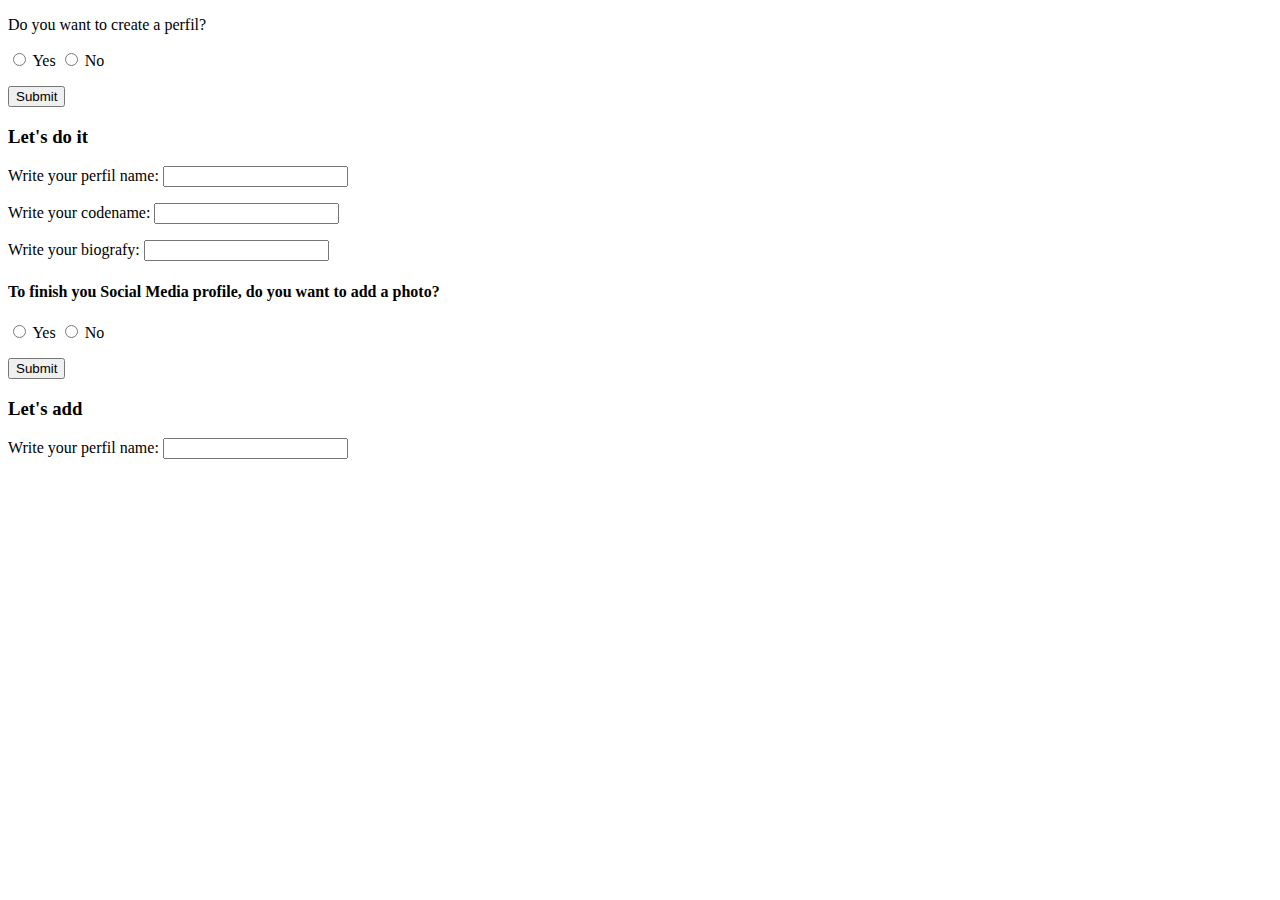
==== src/form.html @ 65a95569 "feat: Adicionando nova página para criar uma rede social personalizada." ====
<!DOCTYPE html>
<html lang="en">
<head>
    <meta charset="UTF-8">
    <meta name="viewport" content="width=device-width, initial-scale=1.0">
    <title>Document</title>
</head>
<body>
    <forms>
        <p>Do you want to create a perfil?</p>
        <input type="radio" id="yes" name="option" value="yes">
        <label for="yes"> Yes </label>
        <input type="radio" id="no" name="option" value="no">
        <label for="no"> No </label> <p></p>
        <input type="submit">
        <div class="ifYes">
            <h3>Let's do it</h3>
            <label for="name"> Write your perfil name: </label>
            <input type="text" id="name" name="name" value=""> <p></p>
            <label for="codename"> Write your codename: </label> 
            <input type="text" id="codename" name="codename" value=""><p></p>
            <label for="codename"> Write your biografy: </label> 
            <input type="text" id="codename" name="codename" value="">
            <h4>To finish you Social Media profile, do you want to add a photo? </h4>
            <input type="radio" id="yes" name="option" value="yes">
            <label for="yes"> Yes </label>
            <input type="radio" id="no" name="option" value="no">
            <label for="no"> No </label> <p></p>
            <input type="submit">    
            <div class="ifYes">
                <h3>Let's add</h3>
                <label for="name"> Write your perfil name: </label>
                <input type="text" id="name" name="name" value=""> <p></p>
            </div>
        </div>
    </forms>
</body>
</html>
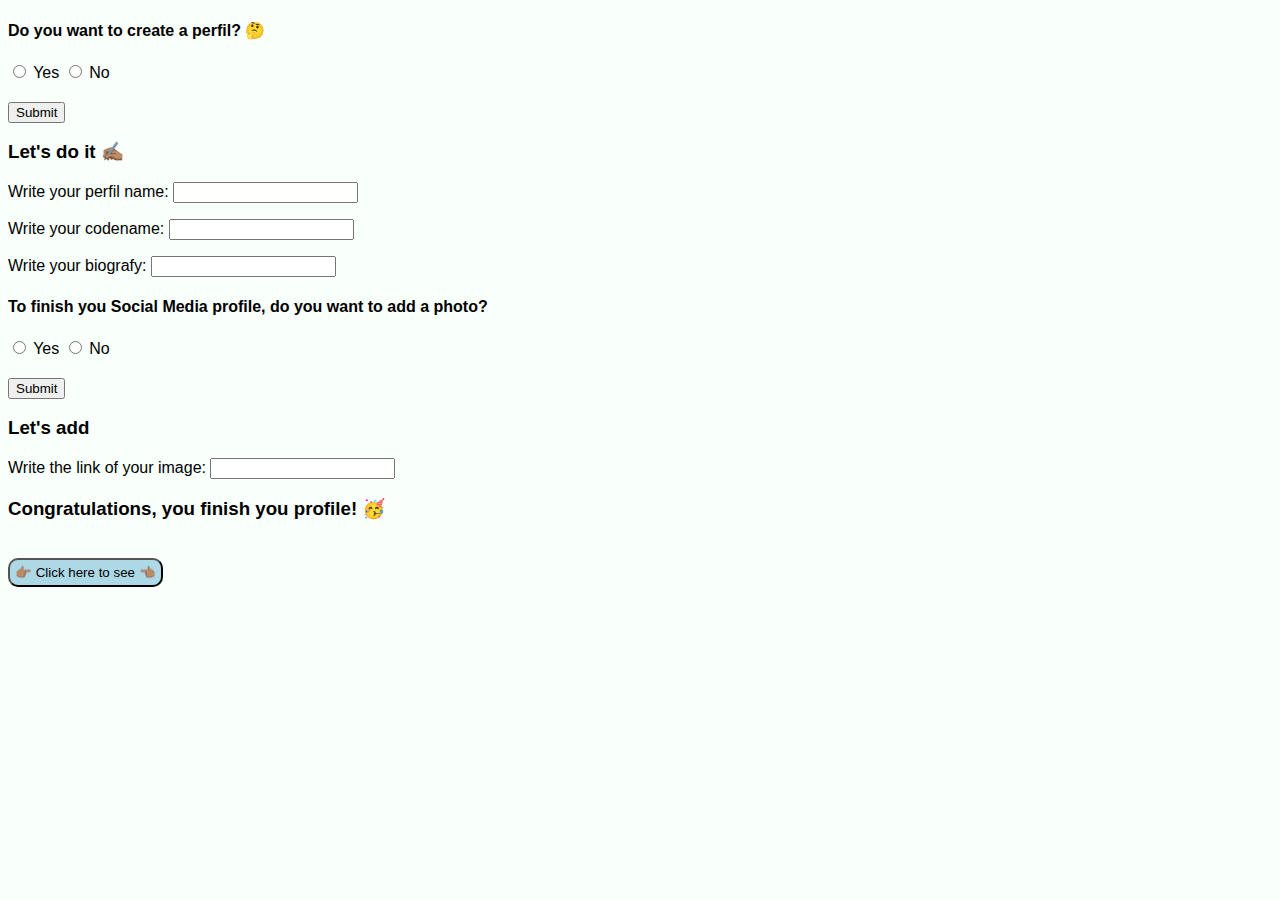
==== commit 8848ab35: "feat: Adicionando funcionalidade de redirecionamento do forms para a página da rede social." ====
--- a/src/form.html
+++ b/src/form.html
@@ -1,38 +1,45 @@
 <!DOCTYPE html>
 <html lang="en">
 <head>
+    <link rel="stylesheet" href="style.css">
     <meta charset="UTF-8">
     <meta name="viewport" content="width=device-width, initial-scale=1.0">
     <title>Document</title>
 </head>
 <body>
     <forms>
-        <p>Do you want to create a perfil?</p>
-        <input type="radio" id="yes" name="option" value="yes">
+        <h4>Do you want to create a perfil? 🤔</h4>
+        <input type="radio" name="option" value="yes">
         <label for="yes"> Yes </label>
-        <input type="radio" id="no" name="option" value="no">
-        <label for="no"> No </label> <p></p>
-        <input type="submit">
-        <div class="ifYes">
-            <h3>Let's do it</h3>
+        <input type="radio" name="option" value="no">
+        <label for="no"> No </label> <br>
+        <input id="createProfile" type="submit">
+        <div class="createProfile">
+            <h3>Let's do it ✍🏽</h3>
             <label for="name"> Write your perfil name: </label>
             <input type="text" id="name" name="name" value=""> <p></p>
             <label for="codename"> Write your codename: </label> 
             <input type="text" id="codename" name="codename" value=""><p></p>
-            <label for="codename"> Write your biografy: </label> 
-            <input type="text" id="codename" name="codename" value="">
+            <label for="biografy"> Write your biografy: </label> 
+            <input type="text" id="biografy" name="biografy" value="">
+            
             <h4>To finish you Social Media profile, do you want to add a photo? </h4>
-            <input type="radio" id="yes" name="option" value="yes">
+            <input type="radio" name="option" value="yes">
             <label for="yes"> Yes </label>
-            <input type="radio" id="no" name="option" value="no">
-            <label for="no"> No </label> <p></p>
-            <input type="submit">    
-            <div class="ifYes">
+            <input type="radio" name="option" value="no">
+            <label for="no"> No </label> <br>
+            <input id="addImage" type="submit">     
+            
+            <div class="addImage">
                 <h3>Let's add</h3>
-                <label for="name"> Write your perfil name: </label>
-                <input type="text" id="name" name="name" value=""> <p></p>
+                <label for="image">Write the link of your image: </label>
+                <input type="text" id="image" name="image" value=""> <p></p>
             </div>
+
+            <h3 id="congratulations">Congratulations, you finish you profile! 🥳</h3>
+            <button id="profile">👉🏽 Click here to see 👈🏽</button>
         </div>
     </forms>
+    <script src="app.js"></script>
 </body>
 </html>--- a/src/style.css
+++ b/src/style.css
@@ -0,0 +1,30 @@
+h1 {
+    color: indigo;
+}
+
+img {
+    border-radius: 50%;
+    height: 100px;
+    width: 100px;
+    margin-top: 3px;
+}
+
+body {
+    background-color: #F9FFFB;
+    font-family: sans-serif;
+}
+
+button {
+    margin-top: 20px;
+    background-color: lightblue;
+    border-radius: 10px;
+    padding: 5px;
+}
+
+#createProfile {
+    margin-top: 20px;
+}
+
+#addImage {
+    margin-top: 20px;
+}